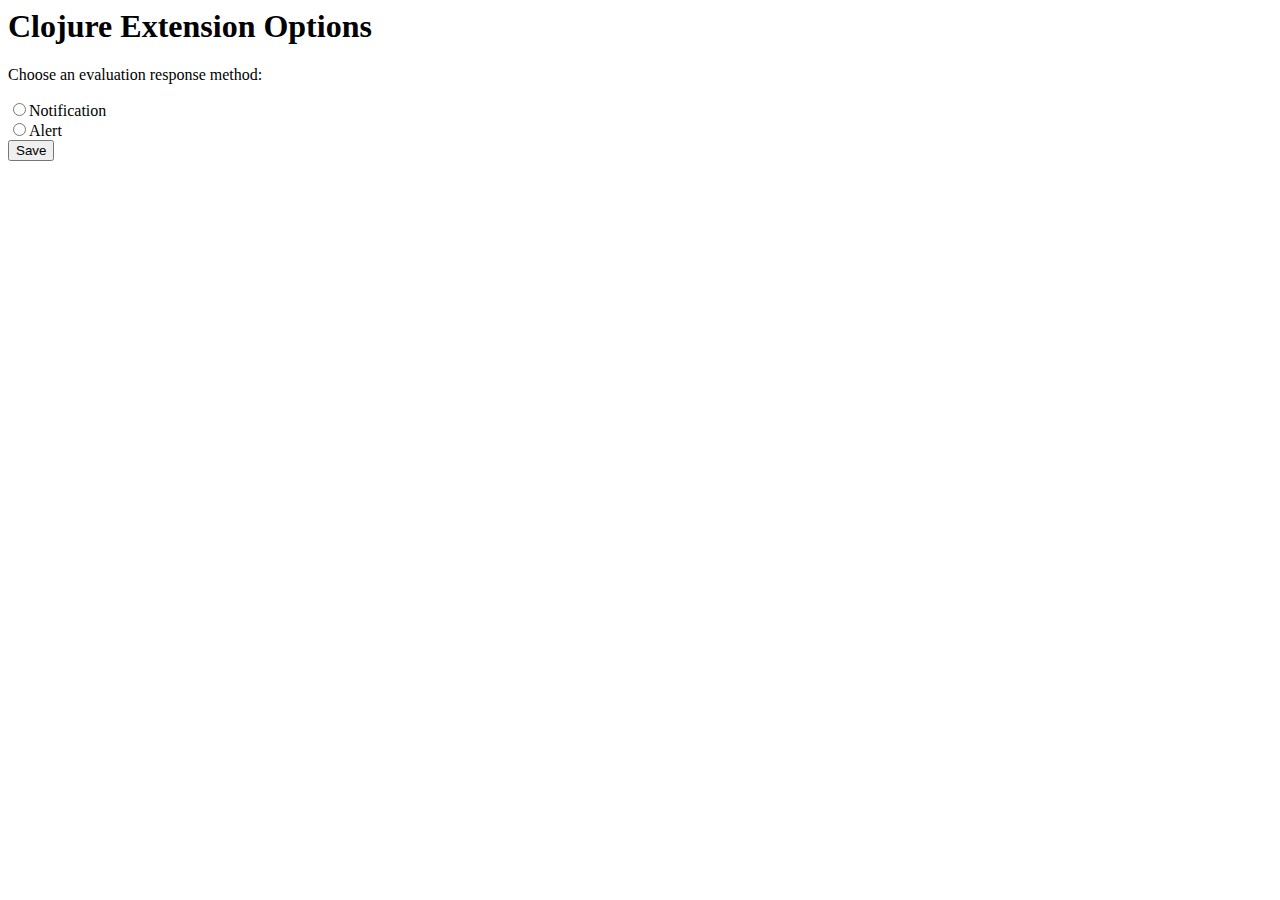
==== chrome/options.html @ 215b1419 "options page and ability to choose response method" ====
<html>
<head>
<h1>Clojure Extension Options</h1>
<script src="jquery-1.7.min.js"></script>
<script>
function loadChromeClojureOptions(){
  var responseMethod = localStorage['responseMethod'];
  $("[name=responseMethod]").filter("[value="+responseMethod+"]").prop("checked",true);
}

function saveChromeClojureOptions(){
  var responseMethod = $('input:radio[name=responseMethod]:checked').val();
  localStorage['responseMethod'] = responseMethod;

  $('#message').text('Saved response method: ' + responseMethod);
}
</script>
</head>
<body onload="javascript:loadChromeClojureOptions()">
<p id="message"></p>
<form id="options" name="options">
   <p>Choose an evaluation response method:</p>
   <input type="radio" name="responseMethod" value="notification">Notification</input><br/>
   <input type="radio" name="responseMethod" value="alert">Alert</input><br/>
   <input type="button" value="Save" onclick="javascript:saveChromeClojureOptions()"/>
</form>
</body>
</html>
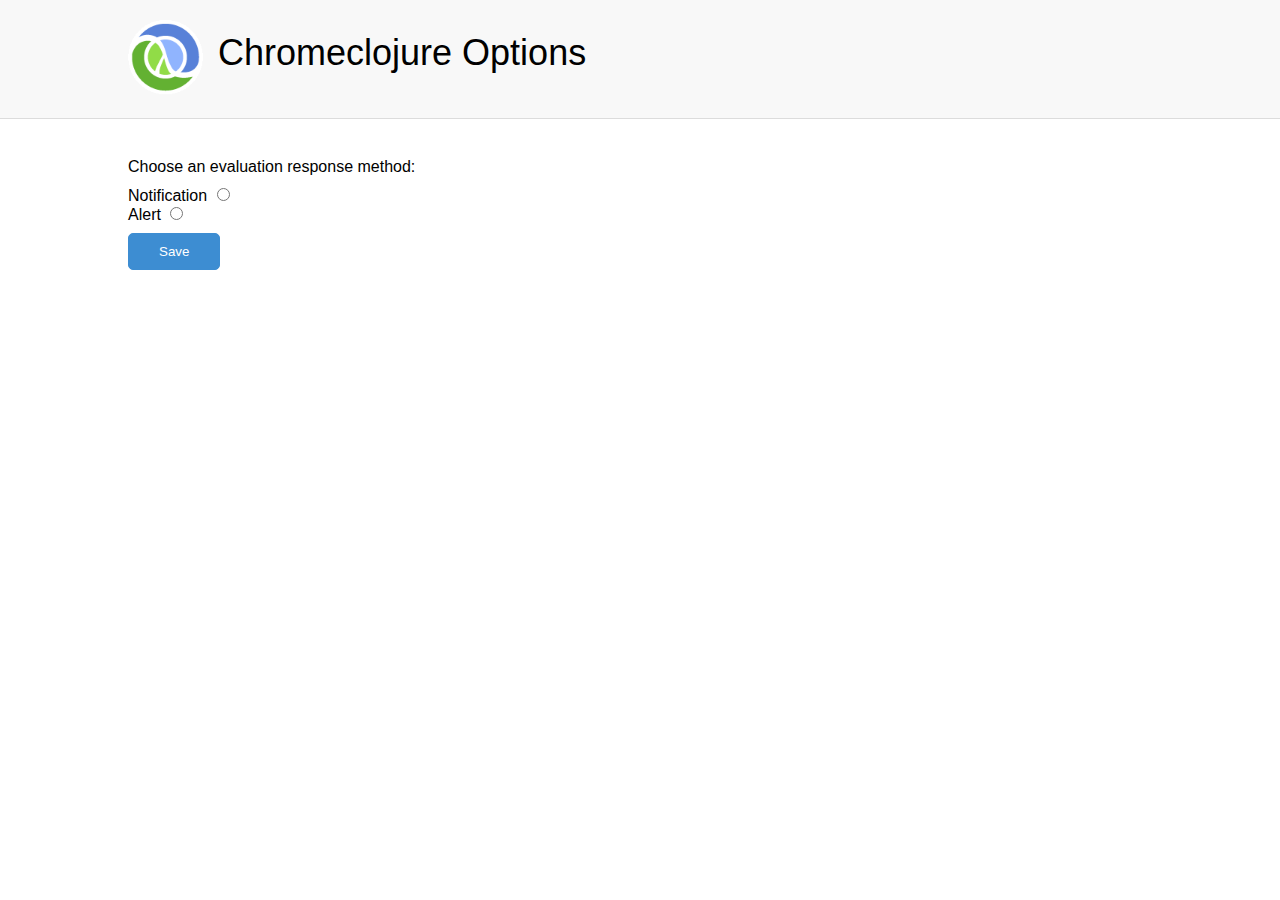
==== commit 0f22ac9d: "Added new files related to the plugin and the plugin web page" ====
--- a/chrome/options.html
+++ b/chrome/options.html
@@ -1,28 +1,54 @@
-<html>
+<!DOCTYPE html>
 <head>
-<h1>Clojure Extension Options</h1>
-<script src="jquery-1.7.min.js"></script>
-<script>
-function loadChromeClojureOptions(){
-  var responseMethod = localStorage['responseMethod'];
-  $("[name=responseMethod]").filter("[value="+responseMethod+"]").prop("checked",true);
-}
+   <meta charset="utf-8">
+   <meta http-equiv="X-UA-Compatible" content="IE=edge">
+   <meta name="viewport" content="width=device-width, initial-scale=1.0">
+   <meta name="author" content="Goran Jovic">
+   <title>ChromeClojure</title>
+   <link rel="stylesheet" href="jquery-ui.css">
+   <link rel="stylesheet" href="style.css">
+</head>
 
-function saveChromeClojureOptions(){
-  var responseMethod = $('input:radio[name=responseMethod]:checked').val();
-  localStorage['responseMethod'] = responseMethod;
+<body>
 
-  $('#message').text('Saved response method: ' + responseMethod);
-}
-</script>
-</head>
-<body onload="javascript:loadChromeClojureOptions()">
-<p id="message"></p>
-<form id="options" name="options">
-   <p>Choose an evaluation response method:</p>
-   <input type="radio" name="responseMethod" value="notification">Notification</input><br/>
-   <input type="radio" name="responseMethod" value="alert">Alert</input><br/>
-   <input type="button" value="Save" onclick="javascript:saveChromeClojureOptions()"/>
-</form>
+   <header>
+      <div class="container clearfix">
+         <div class="logo">
+            <img src="clojure_icon.png" alt="Clojure Logo" />
+         </div>
+         <h1>Chromeclojure Options</h1>
+      </div><!-- .container -->
+   </header>
+
+   <div class="main">
+      <div class="container">
+
+         <!--<h3>Chromeclojure Options</h3>-->
+         <!--<p id="message"></p>-->
+         <!--<form id="options" name="options">-->
+            <!--<p>Choose an evaluation response method:</p>-->
+            <!--<input type="radio" name="responseMethod" class="response_method" value="notification" />Notification<br/>-->
+            <!--<input type="radio" name="responseMethod" class="response_method" value="alert" />Alert<br/>-->
+            <!--<input type="button" id="button" value="Save" />-->
+         <!--</form>-->
+
+         <p id="message"></p>
+         <fieldset>
+            <legend>Choose an evaluation response method:</legend>
+            <label for="notification">Notification</label>
+            <input type="radio" name="responseMethod" id="notification" class="response_method" value="notification" />
+            <br />
+            <label for="alert">Alert</label>
+            <input type="radio" name="responseMethod" id="alert" class="response_method" value="alert" />
+            <br />
+            <input type="button" id="button" value="Save" />
+         </fieldset>
+
+      </div><!-- .container -->
+   </div><!-- .main -->
+
+   <script src="jquery-3.1.1.min.js"></script>
+   <script src="jquery-ui.min.js"></script>
+   <script src="scripts.js"></script>
 </body>
 </html>
--- a/chrome/style.css
+++ b/chrome/style.css
@@ -0,0 +1,188 @@
+/* http://meyerweb.com/eric/tools/css/reset/
+   v2.0 | 20110126
+   License: none (public domain)
+*/
+
+html, body, div, span, applet, object, iframe,
+h1, h2, h3, h4, h5, h6, p, blockquote, pre,
+a, abbr, acronym, address, big, cite, code,
+del, dfn, em, img, ins, kbd, q, s, samp,
+small, strike, strong, sub, sup, tt, var,
+b, u, i, center,
+dl, dt, dd, ol, ul, li,
+fieldset, form, label, legend,
+table, caption, tbody, tfoot, thead, tr, th, td,
+article, aside, canvas, details, embed,
+figure, figcaption, footer, header, hgroup,
+menu, nav, output, ruby, section, summary,
+time, mark, audio, video {
+    margin: 0;
+    padding: 0;
+    border: 0;
+    font-size: 100%;
+    font: inherit;
+    vertical-align: baseline;
+}
+/* HTML5 display-role reset for older browsers */
+article, aside, details, figcaption, figure,
+footer, header, hgroup, menu, nav, section {
+    display: block;
+}
+body {
+    line-height: 1;
+}
+ol, ul {
+    list-style: none;
+}
+blockquote, q {
+    quotes: none;
+}
+blockquote:before, blockquote:after,
+q:before, q:after {
+    content: '';
+    content: none;
+}
+table {
+    border-collapse: collapse;
+    border-spacing: 0;
+}
+
+/*** GENERAL ***/
+
+@import 'https://fonts.googleapis.com/css?family=Roboto:400,500';
+
+.clearfix:after {
+    content: "";
+    display: table;
+    clear: both;
+}
+
+body, span, h1, h2, h3, h4, h5, h6, p, a, legend, label, .ui-widget {
+    font-family: 'Roboto', sans-serif !important;
+    font-weight: 400;
+}
+
+h1 {
+    font-weight: 500;
+    font-size: 36px;
+    padding: 15px 0 0 15px;
+}
+
+h3 {
+    font-size: 24px;
+    margin-bottom: 15px;
+}
+
+.container {
+    width: 80%;
+    max-width: 1170px;
+    margin: 0 auto;
+}
+
+header {
+    background-color: #f8f8f8;
+    border-bottom: 1px solid #dcdcdc;
+    padding: 20px 0;
+}
+
+.logo,
+h1 {
+    float: left;
+}
+
+.logo img {
+    max-width: 75px;
+    max-height: 75px;
+}
+
+.main {
+    padding-top: 20px;
+}
+
+#message {
+    margin: 10px 0 20px;
+}
+
+legend {
+    font-size: 16px;
+    margin-bottom: 10px;
+}
+
+label {
+    margin: 10px 0;
+    width: 110px !important;
+    text-align: left !important;
+}
+
+.ui-checkboxradio-label,
+.ui-checkboxradio-label:hover {
+    border: none !important;
+    background-color: transparent !important;
+    color: #000 !important;
+}
+
+.ui-icon-background,
+.ui-state-active .ui-icon-background {
+    border: #b5b5b5;
+}
+
+label,
+label:active,
+label:focus,
+.ui-button:focus,
+.ui-button:active,
+.ui-state-focus,
+.ui-state-active {
+    outline: none !important;
+    -webkit-box-shadow: none !important;
+    -moz-box-shadow: none !important;
+    box-shadow: none !important
+}
+
+.ui-checkboxradio-radio-label.ui-checkboxradio-checked .ui-icon,
+.ui-checkboxradio-radio-label.ui-checkboxradio-checked:hover .ui-icon {
+    border-width: 3px;
+}
+.ui-checkboxradio-radio-label .ui-icon-background {
+    width: 14px;
+    height: 14px;
+    -webkit-box-shadow: none;
+    -moz-box-shadow: none;
+    box-shadow: none;
+    border: 1px solid #ccc;
+}
+
+.ui-state-active span.ui-checkboxradio-icon.ui-corner-all.ui-icon.ui-icon-background.ui-icon-blank {
+    border-color: #949494;
+}
+
+
+.ui-checkboxradio-radio-label.ui-checkboxradio-checked .ui-icon,
+.ui-checkboxradio-radio-label.ui-checkboxradio-checked:hover .ui-icon {
+    width: 10px;
+    height: 10px;
+}
+
+
+#button {
+    border-radius: 5px;
+    border: 1px solid #3d8dd2;
+    background-color: #3d8dd2;
+    padding: 10px 30px;
+    box-sizing: border-box;
+    color: #fff;
+    font-weight: 300;
+    margin-top: 10px;
+}
+
+#button:hover {
+    cursor: pointer;
+}
+
+#button:active,
+#button:focus {
+    outline: none !important;
+    background-color: #1d73bd !important;
+    border: 1px solid #1d73bd !important;
+}
+
